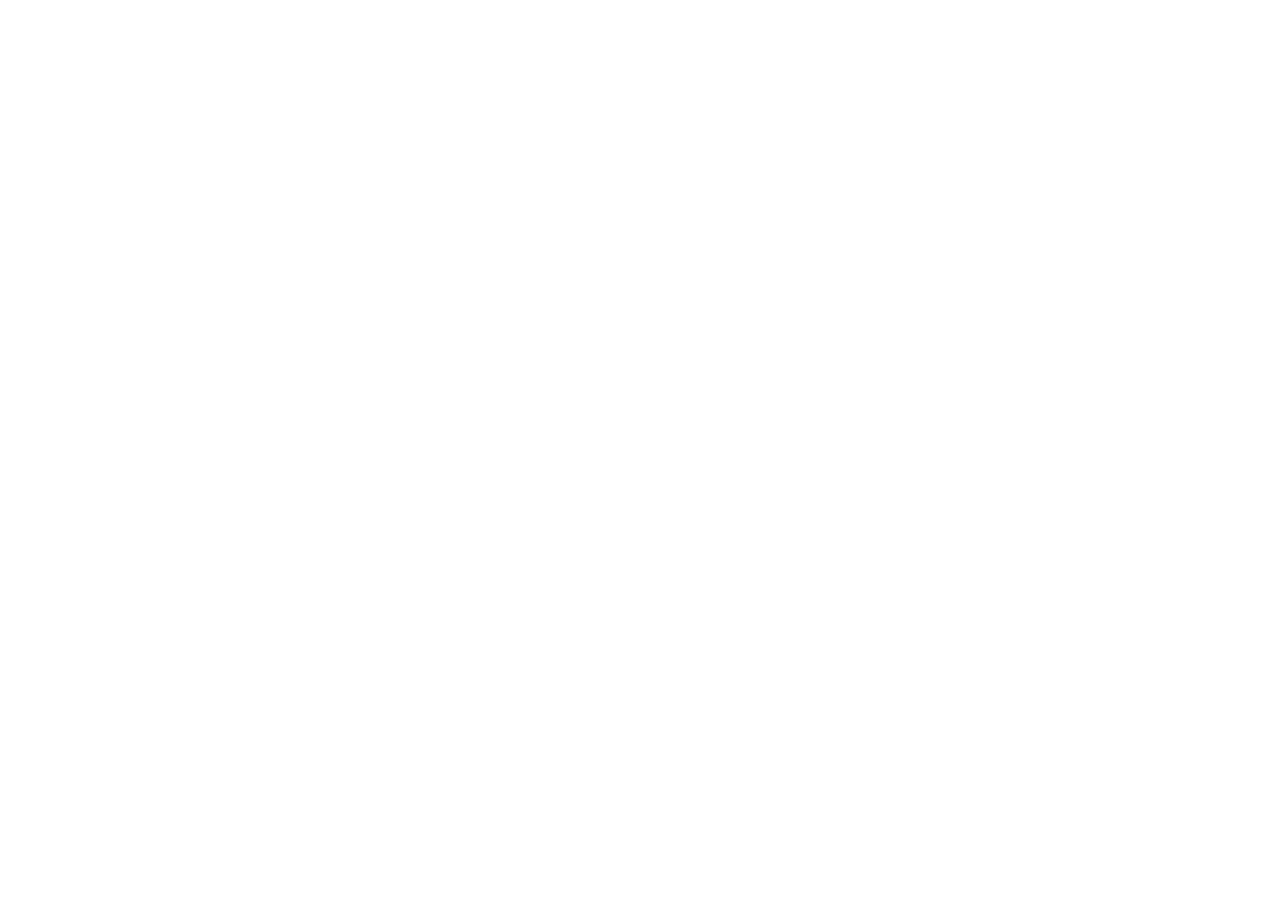
==== index.html @ c4dc929c "add README.md file" ====
<!DOCTYPE html>
<html>
  <head>
    <link href="css/bootstrap.css" rel="stylesheet" type="text/css">
    <link href="css/styles.css" rel="stylesheet" type="text/css">
    <script src="js/jquery-1.12.0.js"></script>
    <script src="js/scripts.js"></script>
    <title></title>
  </head>
  <body>

    <div class="container">

  </body>
</html>
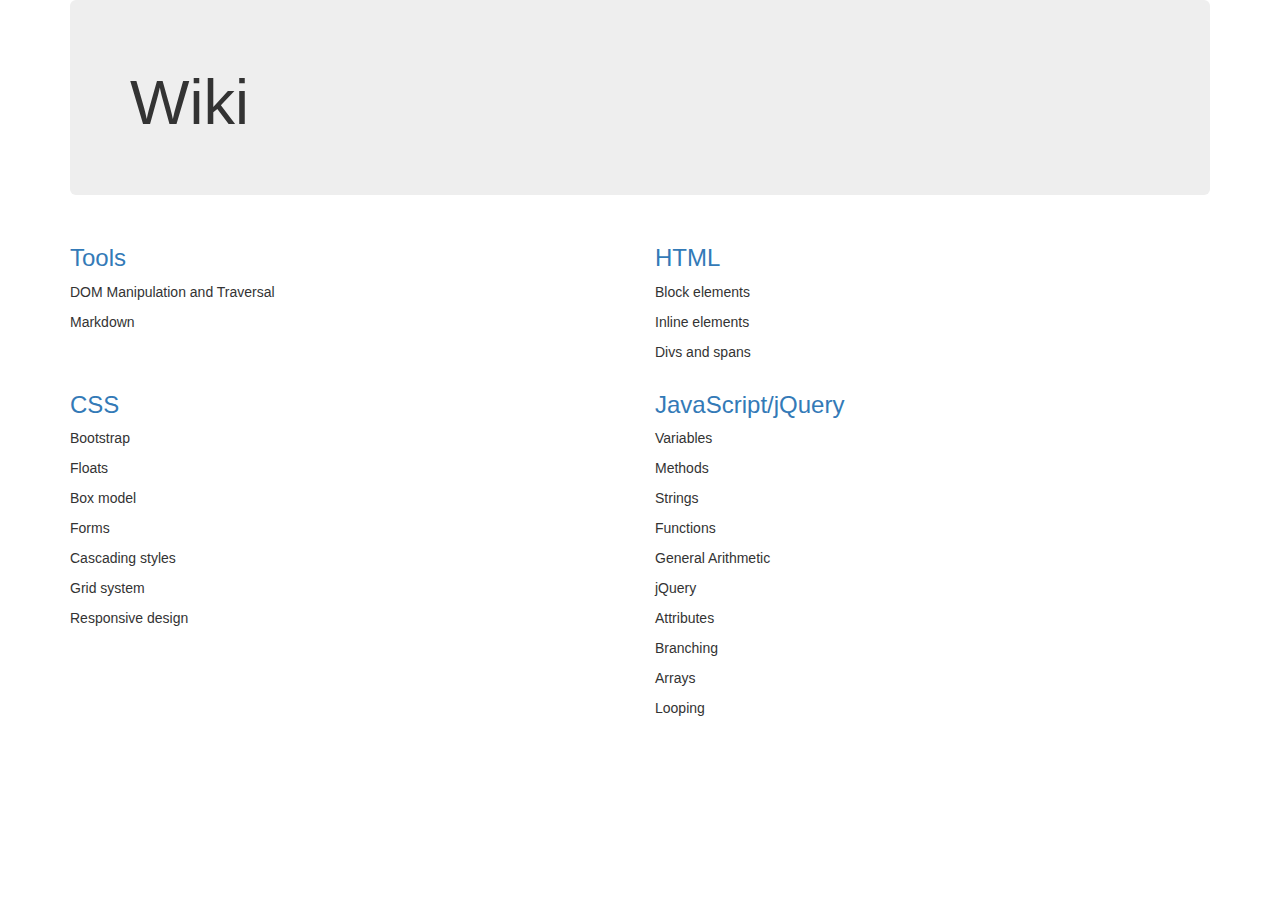
==== commit 3ff304e8: "add some content" ====
--- a/index.html
+++ b/index.html
@@ -3,13 +3,54 @@
   <head>
     <link href="css/bootstrap.css" rel="stylesheet" type="text/css">
     <link href="css/styles.css" rel="stylesheet" type="text/css">
-    <script src="js/jquery-1.12.0.js"></script>
-    <script src="js/scripts.js"></script>
-    <title></title>
+    <title>Wiki Concepts</title>
   </head>
   <body>
+    <div class="container">
+      <div class="jumbotron">
+        <h1>Wiki</h1>
+      </div>
+      <div class="row">
+        <div class="col-sm-6">
+          <a href="tools.html"><h3>Tools</h3></a>
+          <p>DOM Manipulation and Traversal</p>
+          <p>Markdown</p>
+        </div>
+        <div class="col-sm-6">
+          <a href="html.html"><h3>HTML</h3></a>
+            <p>Block elements</p>
+            <p>Inline elements</p>
+            <p>Divs and spans</p>
+        </div>
 
-    <div class="container">
-
+      </div>
+      <div class="row">
+        <div class="col-sm-6">
+          <a href="css.html"><h3>CSS</h3></a>
+            <p>Bootstrap</p>
+            <p>Floats</p>
+            <p>Box model</p>
+            <p>Forms</p>
+            <p>Cascading styles</p>
+            <p>Grid system</p>
+            <p>Responsive design</p>
+        </div>
+        <div class="col-sm-6">
+          <a href="js-jquery.html"><h3>JavaScript/jQuery</h3></a>
+          <p>Variables</p>
+          <p>Methods</p>
+          <p>Strings</p>
+          <p>Functions</p>
+          <p>General Arithmetic</p>
+          <p>jQuery</p>
+          <p>Attributes</p>
+          <p>Branching</p>
+          <p>Arrays</p>
+          <p>Looping</p>
+        </div>
+      </div>
+    </div>
+  <script src="js/jquery-1.12.0.js"></script>
+  <script src="js/scripts.js"></script>
   </body>
 </html>
